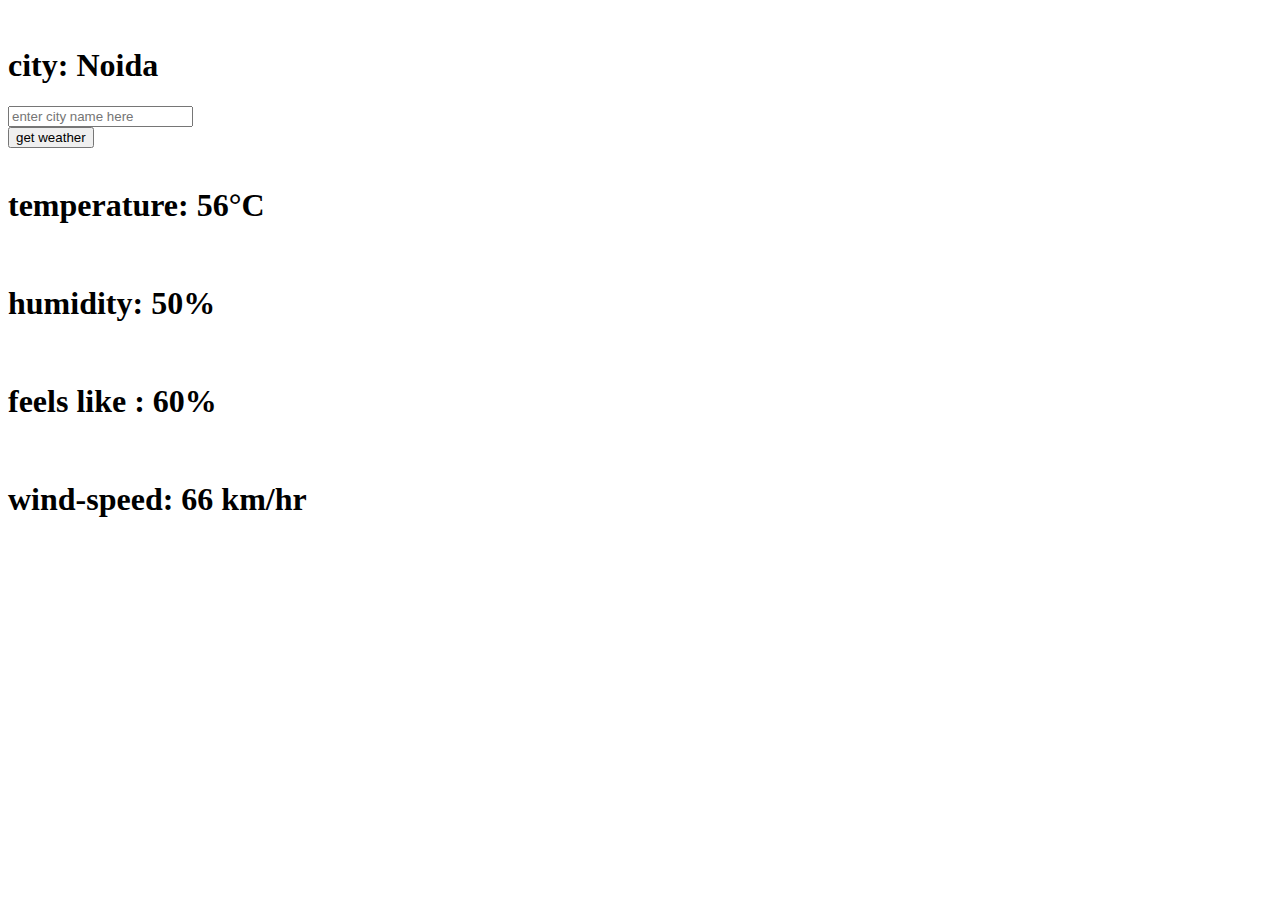
==== WeatherApp/index.html @ f5a5ae8a "commit project" ====
<!DOCTYPE html>
<html lang="en">
  <head>
    <meta charset="UTF-8" />
    <meta name="viewport" content="width=device-width, initial-scale=1.0" />
    <title>Weather App</title>
    <link rel="stylesheet" href="index.css">
  </head>
  <body class=" bg-no-repeat bg-cover h-[100vh] bg-center justify-center items-center flex bg-[url('https://images.pexels.com/photos/1102915/pexels-photo-1102915.jpeg?auto=compress&cs=tinysrgb&w=1260&h=750&dpr=1')]">
    <div class="w-[40vw] bg-[url('https://images.pexels.com/photos/33545/sunrise-phu-quoc-island-ocean.jpg?auto=compress&cs=tinysrgb&w=1260&h=750&dpr=1')] h-[90vh] p-10 border-10 rounded-[5vh] absolute bg-no-repeat bg-cover bg-center opacity-[0.6]"></div>
    <div class=" weather-layout flex justify-center items-center flex-col w-[40vw] p-10 border-10 rounded-[5vh] z-10">
      <div class="displayCity flex justify-center flex-col items-center">
        <img src="https://www.freepngimg.com/thumb/weather/86940-forecasting-weather-sky-atmosphere-rain-png-download-free.png" alt=""
        class="h-[20vh]">
        <h1 id="cityName" class="text-white text-[3vh] font-extrabold uppercase">
         city: Noida
        </h1>
      </div>

      <div class="displayWeather flex flex-col justify-center items-center ">
      <div class=" search bg-gradient-to-r from-purple-500 to-pink-500 w-[15vw] h-[5vh] border-1 rounded-md flex justify-space-between p-4">
        <input type="text" id="cityInput" placeholder="enter city name here"  class="text-[2vh] text-center font-semibold inputCity outline-none bg-blue-100 border-1 w-[100%] h-[100%]  rounded-md">
        <ion-icon name="search-outline" class="w-[5vw] h-[4vh] cursor-pointer" onclick="fetchWeather()"></ion-icon>
      </div>
      <button id="searchBtn" class="bg-cyan-500 text-white w-[10vw] p-5 font-extrabold text-[2vh] m-10 border-1 hover:scale-[1] rounded-md ">
        get weather 
      </button>
      <div class="weather-data grid grid-cols-2 gap-[6vh]">
        <div id="temp" class="flex flex-col justify-center items-center text-white text-[3vh] gap-[2vh]  capitalize">
          <img src="https://cdn-icons-png.flaticon.com/512/1035/1035618.png" alt=""
          class="h-[10vh]">
          <h1 id="temp-data">
           temperature: 56°C
          </h1>
        </div>
        <div id="humidity bg-white opacity" class="flex flex-col justify-center items-center text-white text-[3vh] gap-[2vh]  capitalize">
          <img src="https://cdn-icons-png.flaticon.com/512/578/578135.png" alt=""
          class="h-[5vh]">
          <h1 id="humidity-data">
           humidity: 50%
          </h1>
        </div>
        <div id="feels_like" class="flex flex-col justify-center items-center text-white text-[3vh] gap-[2vh]  capitalize">
          <img src="https://th.bing.com/th/id/R.d2818659c83e5d962be65b792f2d3986?rik=dHCLnEGLAKwXQw&pid=ImgRaw&r=0" alt=""
          class="h-[10vh]">
          <h1 id="feels_like-data">
            feels like : 60%
          </h1>
        </div>
        <div id="wind-speed" class="flex flex-col justify-center items-center text-white text-[3vh] gap-[2vh] capitalize">
          <img src="https://www.pngall.com/wp-content/uploads/5/Wind-Wave-PNG-Image.png" alt=""
          class="h-[10vh]">
          <h1 id="wind-speed-data">
           wind-speed: 66 km/hr
          </h1>
        </div>
      </div>
     </div>
    </div>
  </body>
  <script type="module" src="https://unpkg.com/ionicons@7.1.0/dist/ionicons/ionicons.esm.js"></script>
<script nomodule src="https://unpkg.com/ionicons@7.1.0/dist/ionicons/ionicons.js"></script>
  <script src="https://cdn.tailwindcss.com"></script>
  <script src="index.js"></script>
</html>
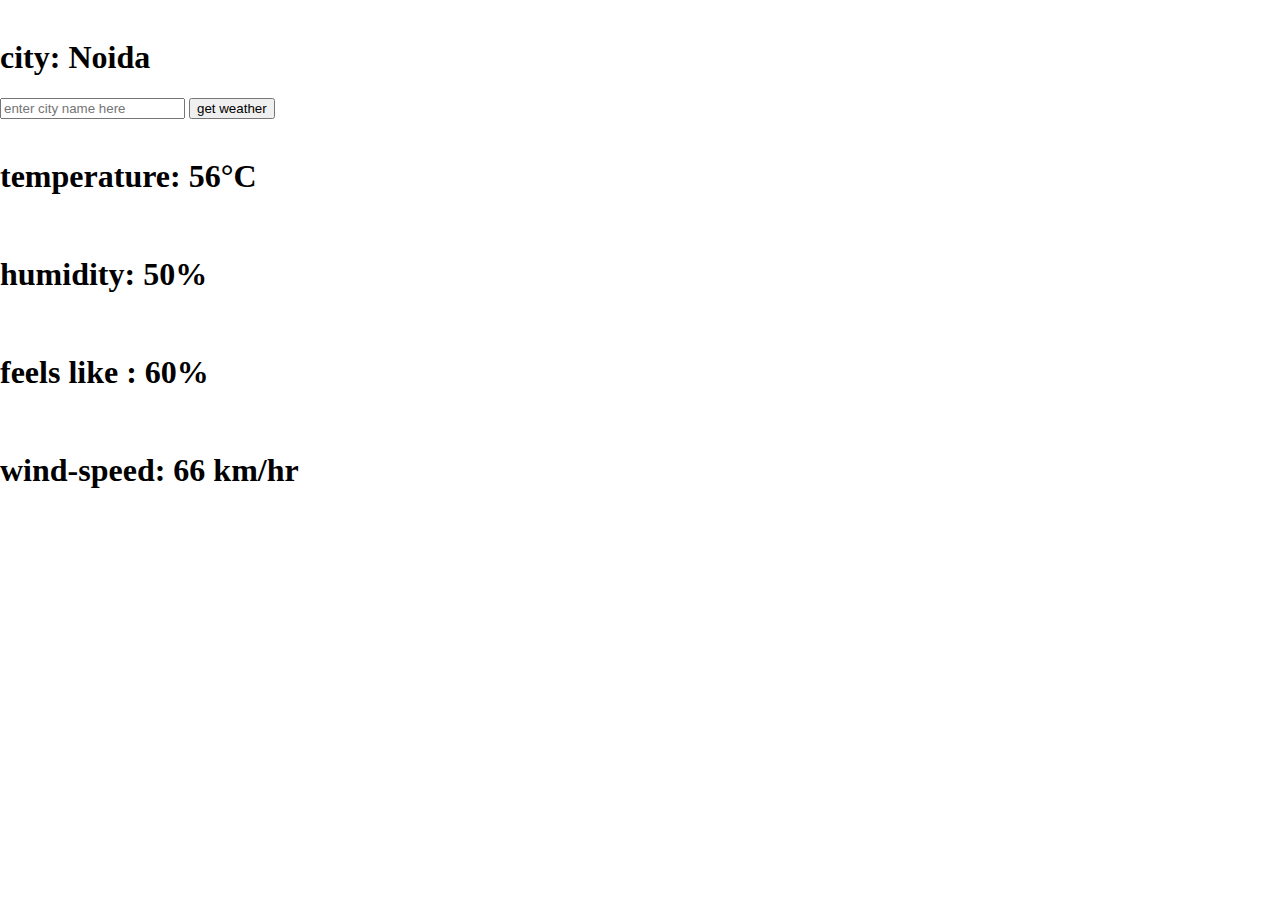
==== commit bcf3c332: "deleted css file" ====
--- a/WeatherApp/index.html
+++ b/WeatherApp/index.html
@@ -4,10 +4,43 @@
     <meta charset="UTF-8" />
     <meta name="viewport" content="width=device-width, initial-scale=1.0" />
     <title>Weather App</title>
-    <link rel="stylesheet" href="index.css">
+    <style>
+      body{
+        margin:0;
+        padding: 0;
+        box-sizing: border-box;
+        height:100vh;
+        overflow: hidden;
+      }
+      @media screen and (max-width: 600px) {
+        .overlay{ 
+         display: none;
+        }
+        .displayWeather,input,.search{
+          width:60vw;
+        }
+        button{
+         display: none;
+        }
+        #cityName{
+        width:50vw;
+        margin-bottom: 3vh;
+        }
+        #cityInput{
+           width:60vw;
+           margin-top:-2vh;
+           margin-left:-13vw;
+           display: inline;
+
+        }
+        ion-icon{
+         margin-left: 20vw;
+        }
+      }
+    </style>
   </head>
   <body class=" bg-no-repeat bg-cover h-[100vh] bg-center justify-center items-center flex bg-[url('https://images.pexels.com/photos/1102915/pexels-photo-1102915.jpeg?auto=compress&cs=tinysrgb&w=1260&h=750&dpr=1')]">
-    <div class="w-[40vw] bg-[url('https://images.pexels.com/photos/33545/sunrise-phu-quoc-island-ocean.jpg?auto=compress&cs=tinysrgb&w=1260&h=750&dpr=1')] h-[90vh] p-10 border-10 rounded-[5vh] absolute bg-no-repeat bg-cover bg-center opacity-[0.6]"></div>
+    <div class="overlay w-[40vw] bg-[url('https://images.pexels.com/photos/33545/sunrise-phu-quoc-island-ocean.jpg?auto=compress&cs=tinysrgb&w=1260&h=750&dpr=1')] h-[90vh] p-10 border-10 rounded-[5vh] absolute bg-no-repeat bg-cover bg-center opacity-[0.6]"></div>
     <div class=" weather-layout flex justify-center items-center flex-col w-[40vw] p-10 border-10 rounded-[5vh] z-10">
       <div class="displayCity flex justify-center flex-col items-center">
         <img src="https://www.freepngimg.com/thumb/weather/86940-forecasting-weather-sky-atmosphere-rain-png-download-free.png" alt=""
@@ -18,10 +51,9 @@
       </div>
 
       <div class="displayWeather flex flex-col justify-center items-center ">
-      <div class=" search bg-gradient-to-r from-purple-500 to-pink-500 w-[15vw] h-[5vh] border-1 rounded-md flex justify-space-between p-4">
-        <input type="text" id="cityInput" placeholder="enter city name here"  class="text-[2vh] text-center font-semibold inputCity outline-none bg-blue-100 border-1 w-[100%] h-[100%]  rounded-md">
-        <ion-icon name="search-outline" class="w-[5vw] h-[4vh] cursor-pointer" onclick="fetchWeather()"></ion-icon>
-      </div>
+        <input type="text" id="cityInput" placeholder="enter city name here"  class="text-[2vh] text-center inline h-[4vh] font-semibold inputCity outline-none w-[20vw] bg-blue-100 border-1 rounded-md">
+        <ion-icon name="search-outline" class="w-[5vw] h-[4vh] cursor-pointer translate-y-[-4vh] translate-x-[8vw]" onclick="fetchWeather()"></ion-icon>
+     
       <button id="searchBtn" class="bg-cyan-500 text-white w-[10vw] p-5 font-extrabold text-[2vh] m-10 border-1 hover:scale-[1] rounded-md ">
         get weather 
       </button>
@@ -40,14 +72,14 @@
            humidity: 50%
           </h1>
         </div>
-        <div id="feels_like" class="flex flex-col justify-center items-center text-white text-[3vh] gap-[2vh]  capitalize">
+        <div id="feels_like" class="flex flex-col justify-center items-center text-white text-[3vh] gap-[1vh] mb-3 capitalize">
           <img src="https://th.bing.com/th/id/R.d2818659c83e5d962be65b792f2d3986?rik=dHCLnEGLAKwXQw&pid=ImgRaw&r=0" alt=""
           class="h-[10vh]">
           <h1 id="feels_like-data">
             feels like : 60%
           </h1>
         </div>
-        <div id="wind-speed" class="flex flex-col justify-center items-center text-white text-[3vh] gap-[2vh] capitalize">
+        <div id="wind-speed" class="flex flex-col justify-center items-center text-white text-[3vh] gap-[1vh] mb-3 capitalize">
           <img src="https://www.pngall.com/wp-content/uploads/5/Wind-Wave-PNG-Image.png" alt=""
           class="h-[10vh]">
           <h1 id="wind-speed-data">
